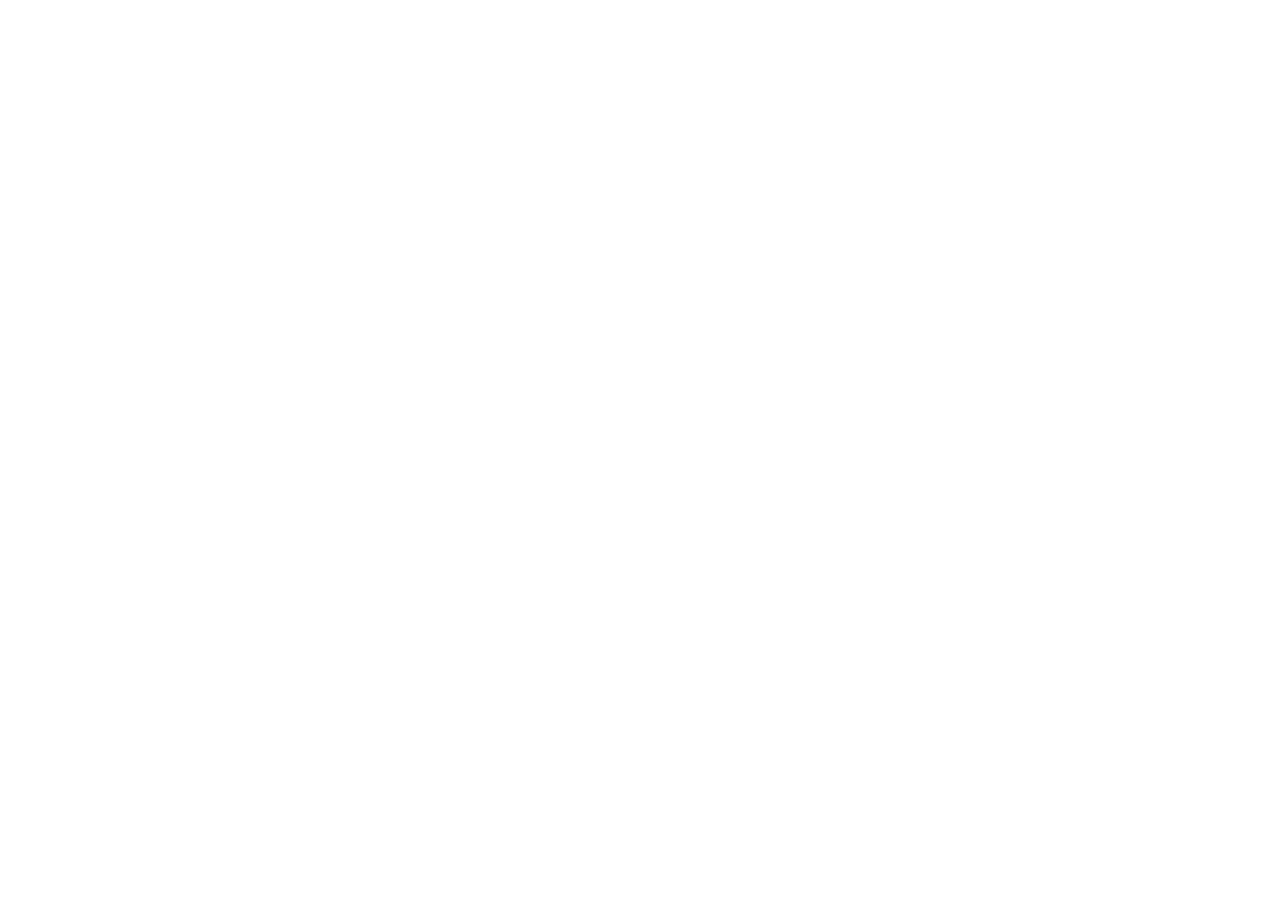
==== index.html @ 52e257ab "creating and structuring project" ====
<!DOCTYPE html>
<html lang="pt-br">
<head>
    <meta charset="UTF-8">
    <meta name="viewport" content="width=device-width, initial-scale=1.0">
    <title>Whack-a-Mole</title>
    <!--styles-->
    <link rel="stylesheet" href="./src/styles/reset.css">
    <link rel="stylesheet" href="./src/styles/main.css">
    <!--fonts-->
    <link rel="preconnect" href="https://fonts.googleapis.com">
    <link rel="preconnect" href="https://fonts.gstatic.com" crossorigin>
    <link href="https://fonts.googleapis.com/css2?family=Press+Start+2P&display=swap" rel="stylesheet">
</head>
<body>
    <script defer src="./src/script/engine.js"></script>
</body>
</html>
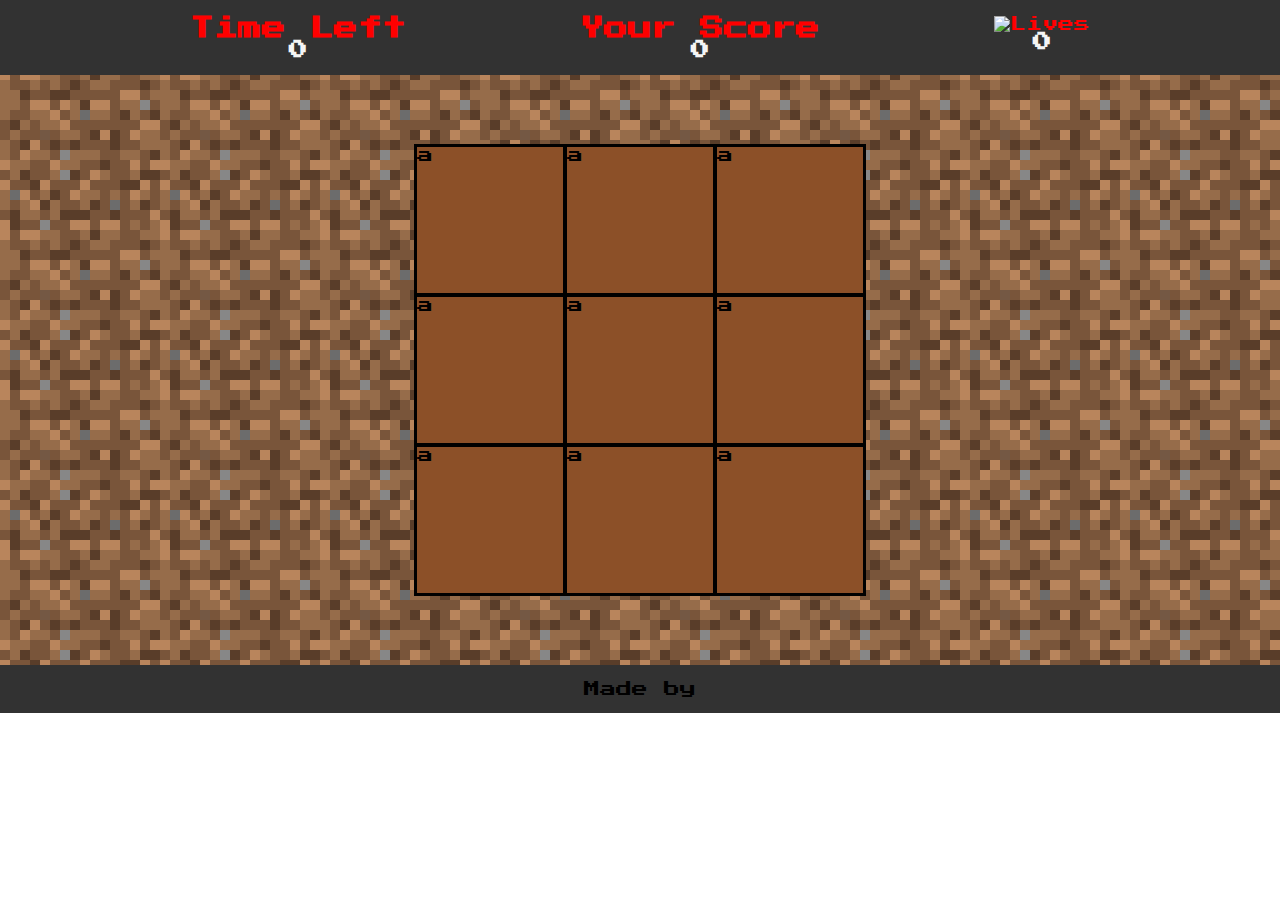
==== commit f1dabe44: "add new elements" ====
--- a/index.html
+++ b/index.html
@@ -13,6 +13,36 @@
     <link href="https://fonts.googleapis.com/css2?family=Press+Start+2P&display=swap" rel="stylesheet">
 </head>
 <body>
+    <div class="container">
+        <div class="menu">
+            <div class="menu-time">
+                <h2>Time Left</h2>
+                <h3>0</h3>
+            </div>
+            <div class="menu-score">
+                <h2>Your Score</h2>
+                <h3>0</h3>
+            </div>
+            <div class="menu-lives">
+                <img src="" alt="Lives">
+                <h3>0</h3>
+            </div>
+        </div>
+
+        <div class="panel">
+            <div class="square" id="1">a</div>
+            <div class="square" id="2">a</div>
+            <div class="square" id="3">a</div>
+            <div class="square" id="4">a</div>
+            <div class="square" id="5">a</div>
+            <div class="square" id="6">a</div>
+            <div class="square" id="7">a</div>
+            <div class="square" id="8">a</div>
+            <div class="square" id="9">a</div>
+        </div>
+
+    </div>
+    <footer>Made by </footer>
     <script defer src="./src/script/engine.js"></script>
 </body>
 </html>--- a/src/styles/main.css
+++ b/src/styles/main.css
@@ -0,0 +1,53 @@
+.container{
+    background-image: url(../images/ground.webp);
+    display: flex;
+    flex-direction: column;
+    justify-content: center;
+    align-items: center;
+}
+
+.container .menu{
+    width: 100%;
+    background-color: rgb(50, 50, 50);
+    justify-content: space-evenly;
+    display: flex;
+    padding: 1em;
+    text-align: center;
+}
+
+.container .menu h2{
+    color: red;
+}
+.container .menu img{
+    color: red;
+}
+
+.container .menu h3{
+    color: whitesmoke;
+}
+
+.panel{
+    background-color:rgb(140, 80, 40);
+    margin: 4.3em;
+    align-items: center;
+    justify-content: center;
+    display: grid;
+    grid-template-columns: repeat(3,1fr);
+    grid-template-rows: repeat(3,1fr);
+    border: 1px black solid;
+}
+
+.panel .square{
+    height: 150px;
+    width: 150px;
+    border: 2px black solid;
+}
+
+footer{
+    width: 100%;
+    background-color: rgb(50, 50, 50);
+    justify-content: space-evenly;
+    display: flex;
+    padding: 1em;
+    text-align: center;
+}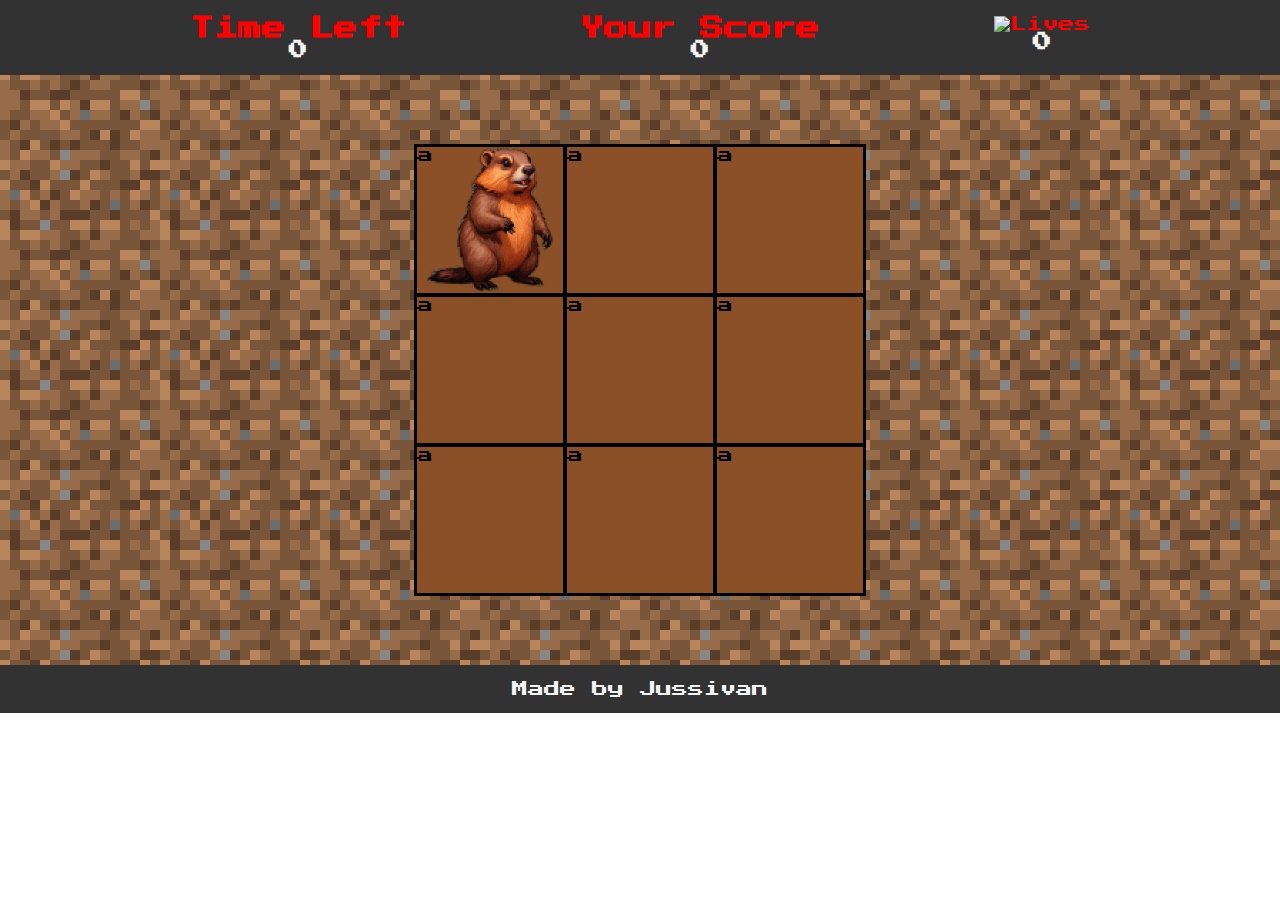
==== commit 1885f383: "Merge pull request #1 from Jussivan/work-in-progress" ====
--- a/index.html
+++ b/index.html
@@ -30,7 +30,7 @@
         </div>
 
         <div class="panel">
-            <div class="square" id="1">a</div>
+            <div class="square enemy" id="1">a</div>
             <div class="square" id="2">a</div>
             <div class="square" id="3">a</div>
             <div class="square" id="4">a</div>
@@ -42,7 +42,7 @@
         </div>
 
     </div>
-    <footer>Made by </footer>
+    <footer><a href="https://github.com/Jussivan">Made by Jussivan</a></footer>
     <script defer src="./src/script/engine.js"></script>
 </body>
 </html>--- a/src/styles/main.css
+++ b/src/styles/main.css
@@ -5,7 +5,6 @@
     justify-content: center;
     align-items: center;
 }
-
 .container .menu{
     width: 100%;
     background-color: rgb(50, 50, 50);
@@ -14,18 +13,15 @@
     padding: 1em;
     text-align: center;
 }
-
 .container .menu h2{
     color: red;
 }
 .container .menu img{
     color: red;
 }
-
 .container .menu h3{
     color: whitesmoke;
 }
-
 .panel{
     background-color:rgb(140, 80, 40);
     margin: 4.3em;
@@ -36,18 +32,30 @@
     grid-template-rows: repeat(3,1fr);
     border: 1px black solid;
 }
-
 .panel .square{
     height: 150px;
     width: 150px;
     border: 2px black solid;
 }
 
+.panel .enemy{
+    background-image: url(../images/mole.png);
+    background-size: cover;
+}
+
+
 footer{
     width: 100%;
     background-color: rgb(50, 50, 50);
-    justify-content: space-evenly;
+    justify-content:center;
     display: flex;
     padding: 1em;
     text-align: center;
+}
+footer a{
+    color: whitesmoke;
+    text-decoration: none;
+}
+footer a:hover{
+    color:gold;
 }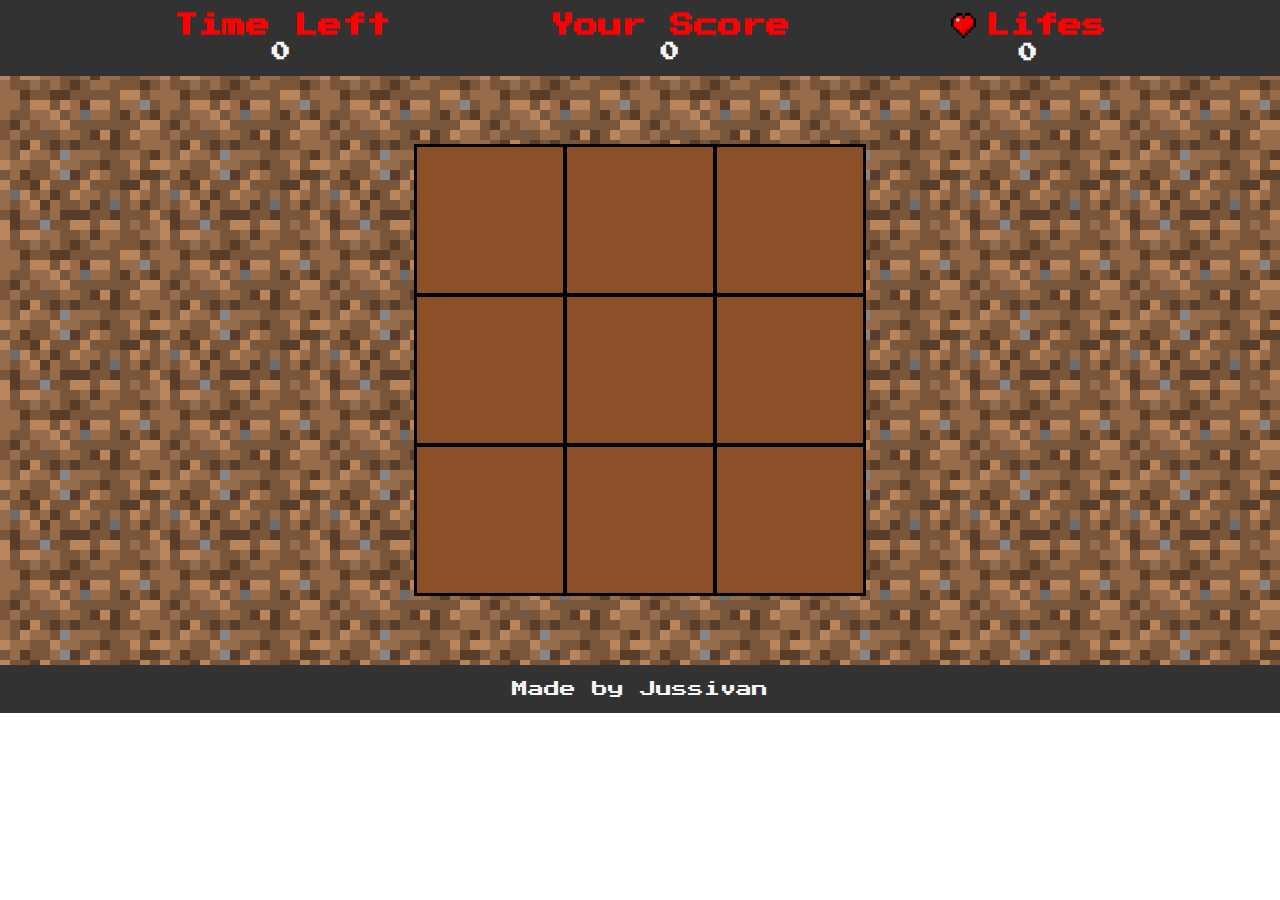
==== commit 404542a4: "edit menu elements and add the javascript codes" ====
--- a/index.html
+++ b/index.html
@@ -17,28 +17,28 @@
         <div class="menu">
             <div class="menu-time">
                 <h2>Time Left</h2>
-                <h3>0</h3>
+                <h3 id="time-left">0</h3>
             </div>
             <div class="menu-score">
                 <h2>Your Score</h2>
-                <h3>0</h3>
+                <h3 id="score">0</h3>
             </div>
             <div class="menu-lives">
-                <img src="" alt="Lives">
+                <label><img src="./src/images/life.png" alt="Lives"><h2>Lifes</h2></label>
                 <h3>0</h3>
             </div>
         </div>
 
         <div class="panel">
-            <div class="square enemy" id="1">a</div>
-            <div class="square" id="2">a</div>
-            <div class="square" id="3">a</div>
-            <div class="square" id="4">a</div>
-            <div class="square" id="5">a</div>
-            <div class="square" id="6">a</div>
-            <div class="square" id="7">a</div>
-            <div class="square" id="8">a</div>
-            <div class="square" id="9">a</div>
+            <div class="square" id="1"></div>
+            <div class="square" id="2"></div>
+            <div class="square" id="3"></div>
+            <div class="square" id="4"></div>
+            <div class="square" id="5"></div>
+            <div class="square" id="6"></div>
+            <div class="square" id="7"></div>
+            <div class="square" id="8"></div>
+            <div class="square" id="9"></div>
         </div>
 
     </div>
--- a/src/styles/main.css
+++ b/src/styles/main.css
@@ -10,7 +10,7 @@
     background-color: rgb(50, 50, 50);
     justify-content: space-evenly;
     display: flex;
-    padding: 1em;
+    padding: 0.83em;
     text-align: center;
 }
 .container .menu h2{
@@ -20,7 +20,16 @@
     color: red;
 }
 .container .menu h3{
+    margin-top: 5px;
     color: whitesmoke;
+}
+.container .menu .menu-lives label{
+    display: flex;
+}
+.container .menu .menu-lives img{
+    width: 25px;
+    height: 25px;
+    margin-right: 10px;
 }
 .panel{
     background-color:rgb(140, 80, 40);
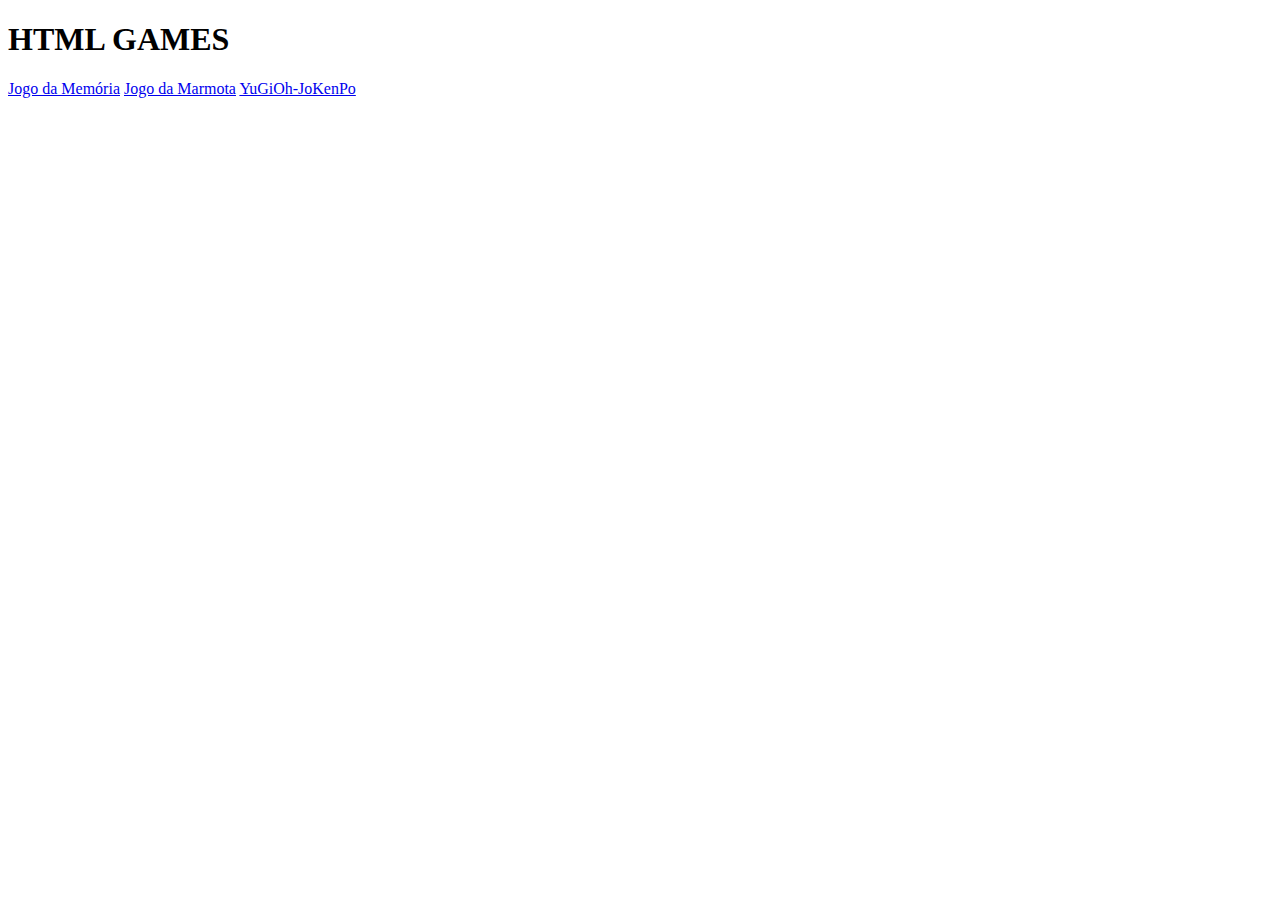
==== commit 6645c217: "create HTML_Games main page" ====
--- a/index.html
+++ b/index.html
@@ -3,46 +3,12 @@
 <head>
     <meta charset="UTF-8">
     <meta name="viewport" content="width=device-width, initial-scale=1.0">
-    <title>Whack-a-Mole</title>
-    <!--styles-->
-    <link rel="stylesheet" href="./src/styles/reset.css">
-    <link rel="stylesheet" href="./src/styles/main.css">
-    <!--fonts-->
-    <link rel="preconnect" href="https://fonts.googleapis.com">
-    <link rel="preconnect" href="https://fonts.gstatic.com" crossorigin>
-    <link href="https://fonts.googleapis.com/css2?family=Press+Start+2P&display=swap" rel="stylesheet">
+    <title>HTML Games</title>
 </head>
 <body>
-    <div class="container">
-        <div class="menu">
-            <div class="menu-time">
-                <h2>Time Left</h2>
-                <h3 id="time-left">0</h3>
-            </div>
-            <div class="menu-score">
-                <h2>Your Score</h2>
-                <h3 id="score">0</h3>
-            </div>
-            <div class="menu-lives">
-                <label><img src="./src/images/life.png" alt="Lives"><h2>Lifes</h2></label>
-                <h3>0</h3>
-            </div>
-        </div>
-
-        <div class="panel">
-            <div class="square" id="1"></div>
-            <div class="square" id="2"></div>
-            <div class="square" id="3"></div>
-            <div class="square" id="4"></div>
-            <div class="square" id="5"></div>
-            <div class="square" id="6"></div>
-            <div class="square" id="7"></div>
-            <div class="square" id="8"></div>
-            <div class="square" id="9"></div>
-        </div>
-
-    </div>
-    <footer><a href="https://github.com/Jussivan">Made by Jussivan</a></footer>
-    <script defer src="./src/script/engine.js"></script>
+    <h1>HTML GAMES</h1>
+    <a href="./Memory_Game/index.html">Jogo da Memória</a>
+    <a href="./Whack-a-Mole/index.html">Jogo da Marmota</a>
+    <a href="./YuGiOh-JoKenPo/index.html">YuGiOh-JoKenPo</a>
 </body>
 </html>